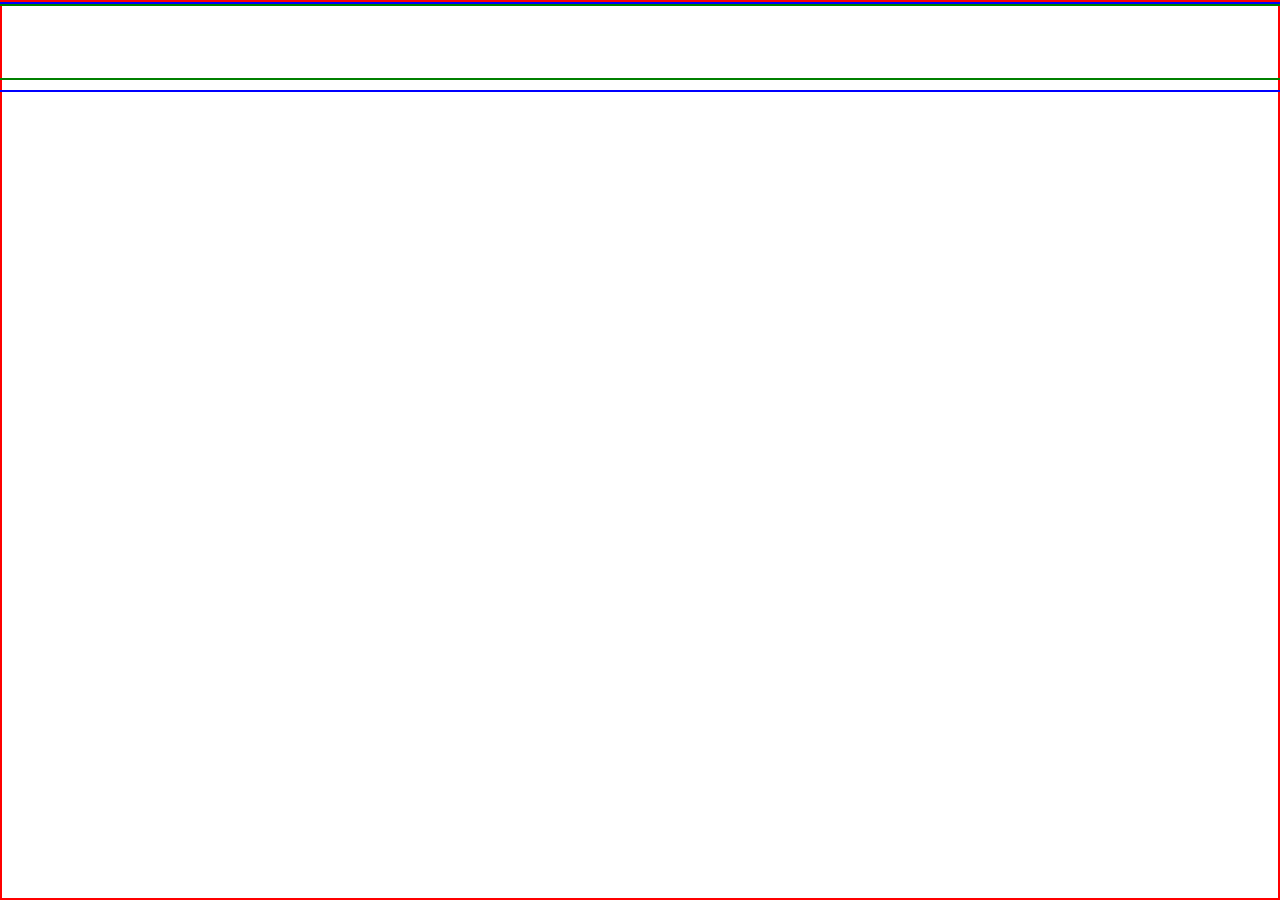
==== parte2.html @ a8a43bfa "Initial commit" ====
<!DOCTYPE html>
<html lang="pt-br">
<head>
    <meta charset="UTF-8">
    <meta name="viewport" content="width=device-width, initial-scale=1.0">
    <link rel="stylesheet" href="./parte2.css">
    <title>Parte 2</title>
</head>
<body>
    <header>
        <div>
    <a  href="./parte3.html"> Inicio </a>
    <p>Sobre</p>
    <p>Projetos</p>
    <p>contato</p>
</div>

</header>


    
</body>
</html>
---- parte2.css ----
* {
    margin: 0;
    padding: 0;
    box-sizing: border-box;
}

body {
    height: 100vh;
    border: 2px solid red;
    flex-direction: column;
    align-items: center;
    display: flex;
}

header{
    width: 201vh;
    height: 200vh;
    border: 2px solid blue;
    height: 10vh;
    
}

div{
    border: 2px solid green;
    flex-direction: row;
}
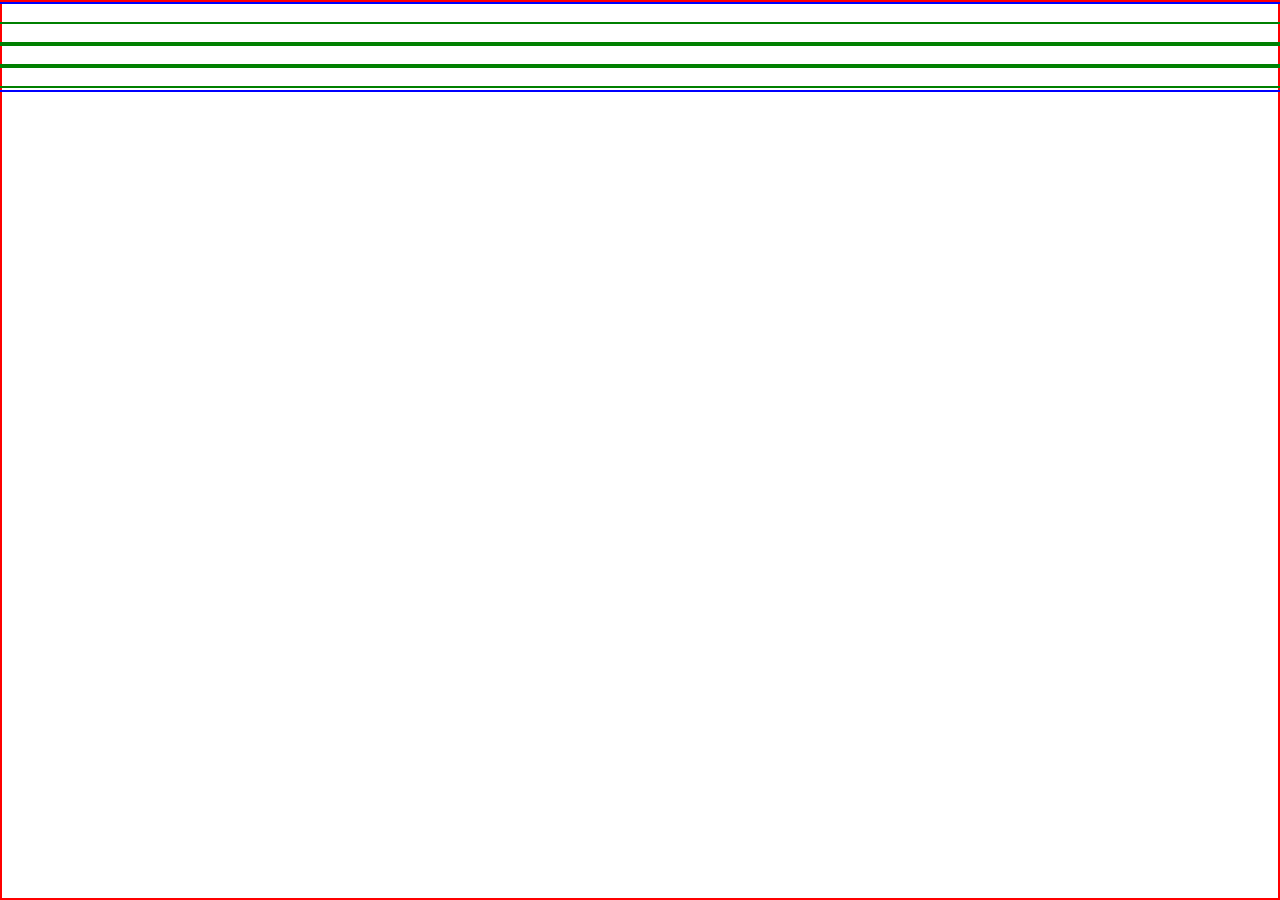
==== commit 4dd79e9d: "terceiro commit" ====
--- a/parte2.html
+++ b/parte2.html
@@ -10,9 +10,9 @@
     <header>
         <div>
     <a  href="./parte3.html"> Inicio </a>
-    <p>Sobre</p>
-    <p>Projetos</p>
-    <p>contato</p>
+    <p class="s">Sobre</p>
+    <p class="k">Projetos</p>
+    <p class="p">contato</p>
 </div>
 
 </header>
--- a/parte2.css
+++ b/parte2.css
@@ -20,7 +20,20 @@
     
 }
 
-div{
+a{
     border: 2px solid green;
     flex-direction: row;
+}
+
+.p {
+    border: 2px solid green;
+    
+}
+
+.k{
+    border: 2px solid green;
+}
+
+.s{
+    border: 2px solid green;
 }
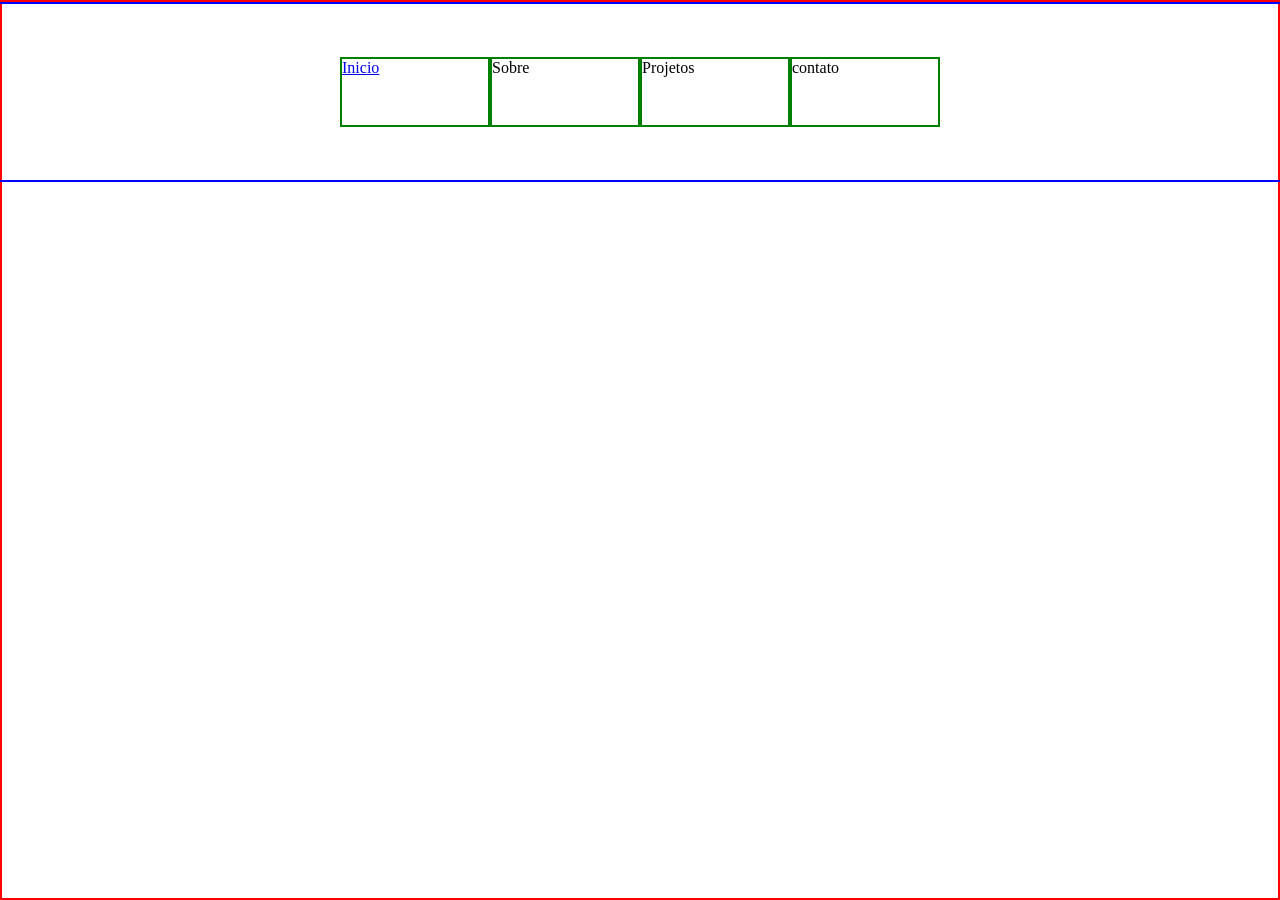
==== commit 9c904718: "terceiro commit" ====
--- a/parte2.html
+++ b/parte2.html
@@ -1,23 +1,23 @@
 <!DOCTYPE html>
 <html lang="pt-br">
+
 <head>
     <meta charset="UTF-8">
     <meta name="viewport" content="width=device-width, initial-scale=1.0">
     <link rel="stylesheet" href="./parte2.css">
     <title>Parte 2</title>
 </head>
+
 <body>
     <header>
         <div>
-    <a  href="./parte3.html"> Inicio </a>
-    <p class="s">Sobre</p>
-    <p class="k">Projetos</p>
-    <p class="p">contato</p>
-</div>
+            <a href="./parte3.html"> Inicio </a>
+            <p class="s">Sobre</p>
+            <p class="k">Projetos</p>
+            <p class="p">contato</p>
+        </div>
+    </header>
 
-</header>
+</body>
 
-
-    
-</body>
 </html>
--- a/parte2.css
+++ b/parte2.css
@@ -14,26 +14,19 @@
 
 header{
     width: 201vh;
-    height: 200vh;
+    height:20vh;
     border: 2px solid blue;
-    height: 10vh;
-    
-}
+    display: flex;
+    justify-content: center;
+  }
 
-a{
+  div{
+    display: flex;
+    align-items: center;
+  }
+
+a, p{
     border: 2px solid green;
-    flex-direction: row;
-}
-
-.p {
-    border: 2px solid green;
-    
-}
-
-.k{
-    border: 2px solid green;
-}
-
-.s{
-    border: 2px solid green;
+    width: 150px;
+    height: 70px;    
 }
